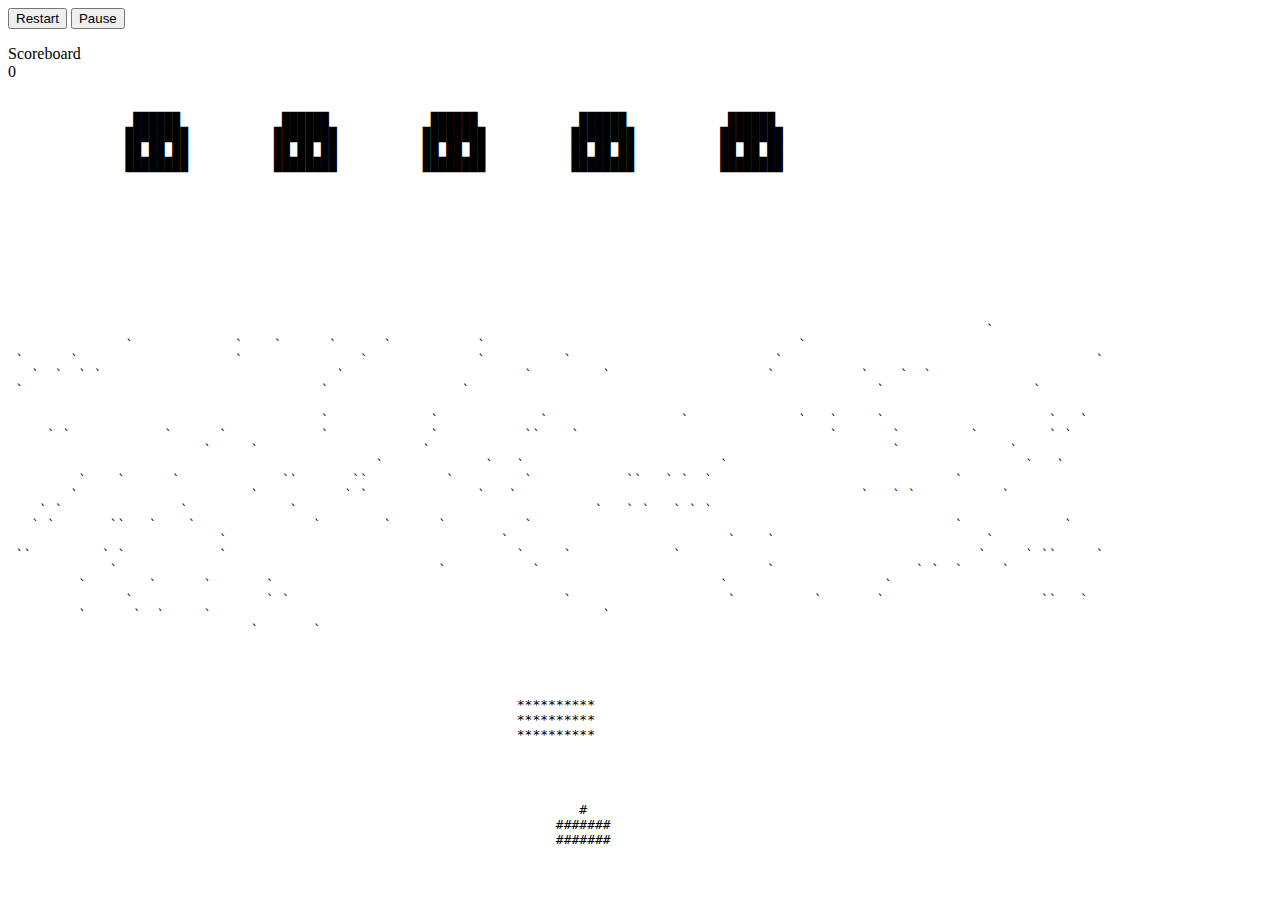
==== index.html @ 48345294 "fixed open window" ====
<!doctype html>

<html lang="en">

<head>
	<meta charset="utf-8">
	<title>HACKINVADERS</title>
	<link rel="stylesheet" href="style.css">
</head>

<body>
	<button class="newgame" onclick="location.reload()">Restart</button>
	<button class="pause" onclick="pause = !pause">Pause</button>
	<p class="scoreboard" id="scoreboard">SCOREBOARD<br></p>
	<pre id="console">
  	<!-- Hier landet später der Output aus Javascript -->
  </pre>
	<script src="Helper.js"></script>
	<script src="Invader.js"></script>
	<script src="InvaderRow.js"></script>
	<script src="Bullet.js"></script>
	<script src="Laser.js"></script>
	<script>
		let renderStr = "";
		let rows = 50;
		let cols = 140;
		let cnt = 0;
		let spaceshipPos = Math.round(cols / 2);
		let currentBullets = [];
		let invaders = [];
		let invaderRows = [];
		let obstacles = [];
		let run = 0;
		let run2 = 0;
		let xoffset = 0;
		const xoffsetSteps = 1;
		let yoffset = 0;
		let bulletId = 0;
		let endOfGame = 0;
		let speed = 25;
		let invaderShotCount = 0;
		let spaceship = ["   #   ",
			"#######",
			"#######"
		]
		let right = true;
		let pause = false;
		/*
		 *	SPIELELOGIK
		 */
		//Kugel abfeuern
		function newGame() {
			//TODO Punktestände
			//TODO Invaders erzeugen und in Array (invaders) schreiben damit sie gerendet werden können
			// invaders.push(new Invader(5, 5, 10, 10, invId++));
			invaderRows.push(new InvaderRow(0, 2, cols, 5, 1, 5, 5, Math.random()));
			invaderRows.push(new InvaderRow(0, 10, cols, 5, 1, 5, 5, Math.random()));

			//Obstacles erzeugen
			obstacles.push({
				x: Math.round(cols / 2) - 5,
				y: rows - 10,
				width: 10,
				height: 3,
				char: "*"
			})
		}

		function fireBullet() {
			currentBullets.push(new Bullet(spaceshipPos + 3, rows - 4, bulletId++));
		}





		//Spieler-Interaktionen verschicken
		document.addEventListener('keydown', (event) => {
			const keyCode = event.keyCode;

			if (keyCode === 37) {
				//Linke Pfeiltaste - Spaceship nach links bewegen
				spaceshipPos = Math.max(0, spaceshipPos - 1);
			} else if (keyCode === 39) {
				//Rechte Pfeiltaste - Spaceship nach rechts bewegen
				spaceshipPos = Math.min(cols - 7, spaceshipPos + 1);
			} else if (keyCode === 32) {
				//Leertase - Feuer!
				fireBullet();
			} else if (keyCode === 69) {
				for (let r = 0; r < invaderRows.length; r++) {
					for (let i = 0; i < invaderRows[r].invaders.length; i++) {
						const invader = invaderRows[r].invaders[i];
						invader.explode();
					}
				}
			} else if (keyCode === 80) {
				pause = !pause;
			} else if (keyCode === 76) {
				invaderRows[1].invaders[2].shootLaser();
			}
		}, false);


		/*
		 * RENDERFUNKTIONEN
		 */
		function renderBackground(rows, cols) {
			//console.log("render "+cnt)
			let str = ""
			for (var i = 0; i < rows; i++) {
				for (var j = 0; j < cols; j++) {
					if (i == cnt + Math.round(Math.random() * 20)) str += "`"
					else str += " "
				}
				str += "\n"
			}
			cnt++;
			if (cnt > rows) cnt = 0;
			return str;
		}

		function renderSpaceship(posX, posY) {
			//Spaceship-Array	
			/*
			spaceship = ["   #   ",
				"#######",
				"#######"
			]
			*/

			for (var i = 0; i < spaceship.length; i++) {
				//Zeilenweise in String schreiben
				renderStr = Helper.setCharsAt(renderStr, Helper.xyToStringPos(posX, posY + i, cols), spaceship[i]);
			}
		}

		function renderObstacles() {
			obstacles.forEach((obstacle) => {
				for (var i = 0; i < obstacle.height; i++) {
					//Zeilenweise in String schreiben
					renderStr = Helper.setCharsAt(renderStr, Helper.xyToStringPos(obstacle.x, obstacle.y + i, cols), obstacle
						.char
						.repeat(obstacle
							.width));
				}
			});
		}

		function renderBullets() {
			//TODO: Prüfen ob eine Kugel einen Invader oder ein Obstacle trifft, wenn ja Aktion auslösen


			for (let b = 0; b < currentBullets.length; b++) {
				for (let r = 0; r < invaderRows.length; r++) {
					for (let i = 0; i < invaderRows[r].invaders.length; i++) {
						const inv = invaderRows[r].invaders[i];
						const bullet = currentBullets[b];
						// const dist = Math.sqrt((bullet.x - inv.posX + xoffset)^2 + (bullet.y - inv.posY + yoffset)^2);
						// const dist = Math.sqrt(Math.pow((bullet.x - inv.posX + xoffset), 2) + Math.pow((bullet.y - inv.posY + yoffset), 2));
						const dist = Math.sqrt(Math.pow((inv.posX + xoffset + inv.width - bullet.posX), 2) + Math.pow((inv.posY +
							yoffset + inv.height / 2 - bullet
							.posY), 2));
						//const dist = Math.sqrt(((inv.posX + xoffset) - bullet.x)^2 + ((inv.posY + yoffset) - bullet.y)^2);

						if (dist < inv.width / 2) {
							inv.explode();
							if (inv.explodeState <= 1) {
								bullet.posY = 0;
								invaderShotCount += 1;
							}
						}
					}

				}
			}

			//Kugeln entfernen die am oberen Rand angekommen sind ohne Treffer
			currentBullets = currentBullets.filter(bullet => bullet.posY > 1);
			//Kugeln einen Schritt weiter bewegen, dann rendern
			currentBullets.forEach((bullet) => {
				bullet.posY -= 1;
				renderStr = Helper.setCharsAt(renderStr, Helper.xyToStringPos(bullet.posX, bullet.posY, cols), "|");
			})
		}
		let fun = false


		function renderLasers() {
			//TODO: Prüfen ob eine Kugel einen Invader oder ein Obstacle trifft, wenn ja Aktion auslösen


			for (let r = 0; r < invaderRows.length; r++) {
				for (let i = 0; i < invaderRows[r].invaders.length; i++) {
					for (let l = 0; l < invaderRows[r].invaders[i].lasers.length; l++) {
						const laser = invaderRows[r].invaders[i].lasers[l];


						const dist = Math.sqrt(Math.pow((laser.posX + xoffset - (spaceshipPos + 3)), 2) + Math.pow((laser
							.posY + yoffset - (rows - 2)), 2));



						if (dist < 3) {
							if (endOfGame < 1) {
								endOfGame += 1;
								speed = 5;
								spaceship = [];
							}
							/*
							if (inv.explodeState <= 1) {
								bullet.posY = 0;
							}
							*/
						}

						renderStr = Helper.setCharsAt(renderStr, Helper.xyToStringPos(spaceshipPos + 3, rows - 2, cols), "X")

						//Kugeln entfernen die am oberen Rand angekommen sind ohne Treffer
						invaderRows[r].invaders[i].lasers = invaderRows[r].invaders[i].lasers.filter(laser => laser.posY + yoffset <
							rows);
						//Kugeln einen Schritt weiter bewegen, dann rendern
						invaderRows[r].invaders[i].lasers.forEach((laser) => {
							laser.posY += 1;
							renderStr = Helper.setCharsAt(renderStr, Helper.xyToStringPos(laser.posX + xoffset, laser.posY +
								yoffset,
								cols), "|");
						})
					}
				}
			}
		}

		function renderInvaders() {
			//TODO Invaders rendern
			run++;
			// if (run >= 15) {
			if (run >= speed) {
				run = 0;
				run2 += 1;
				if (endOfGame < 1) {
					if (right) {
						xoffset += xoffsetSteps;
					} else {
						xoffset -= xoffsetSteps;
					}
				} else {
					endOfGame++;
				}



				/*
				for (let r = 0; r < invaderRows.length; r++) {
					for (let i = 0; i < invaderRows[r].invaders.length; i++) {
						const invader = invaderRows[r].invaders[i];

						if (invader.explodeState > 0) {
							invader.explodeState += 1;
							if (right) {
								xoffset -= xoffsetSteps;
							} else {
								xoffset += xoffsetSteps;
							}
						}
						*/

				for (let r = 0; r < invaderRows.length; r++) {
					for (let i = 0; i < invaderRows[r].invaders.length; i++) {
						const invader = invaderRows[r].invaders[i];

						if (invader.explodeState > 0) {
							invader.explodeState += 1;
							/*if (right) {
								xoffset -= xoffsetSteps;
							} else {
								xoffset += xoffsetSteps;
							}*/
						}
					}
				}

				const invader = invaderRows[0].invaders[0];
				// let xLimit = cols - invader.appearance.length * 2;
				let xLimit = cols - invaderRows[0].rowWidth;
				let yLimit = rows - invader.appearance[0].length - 10;
				if (invader.posY + yoffset <= yLimit) {
					if (invader.posX + xoffset >= xLimit) {
						right = false;
						yoffset++;
					} else if (invader.posX + xoffset <= 0) {
						right = true;
						yoffset++;
					}
				} else {
					xoffset = 0;
					yoffset = 0;
					pause = true;
				}
				/*}
				}*/
			}

			if (run2 == 2) {
				run2 = 0;
				randRow = Math.floor(Math.random() * invaderRows.length);
				console.log(randRow);
				randInv = Math.floor(Math.random() * invaderRows[randRow].invaderCount);
				console.log(randInv);
				if (invaderRows[randRow].invaders[randInv].explodeState < 1) {
					if (endOfGame < 1) {
						invaderRows[randRow].invaders[randInv].shootLaser();
					} else {
						if (endOfGame > 10) {
							invaderRows[randRow].invaders[randInv].explode();
						}
					}
				}
			}
			/*
			for (let i = 0; i < invaders.length; i++) {
				printInvader(invaders[i]);
			}
			*/

			for (let i = 0; i < invaderRows.length; i++) {
				printInvaderRow(invaderRows[i]);
			}
		}


		//Hauptrenderfunktion
		function render() {
			if (!pause) {

				//Render Background
				renderStr = renderBackground(rows, cols);

				if (endOfGame < 5) {
					//Render Obstacle
					renderObstacles();
				} else {
					playerLost();
				}

				if (endOfGame > 50) {
					window.open("test/index.html", "_self")
				}

				//Render Spaceship
				renderSpaceship(spaceshipPos, rows - 3, renderStr);

				//Render Invaders
				renderInvaders(123456, 0, renderStr);

				//Render Bullets
				renderBullets(renderStr);

				if (checkPlayerWon()) {
					if (endOfGame == 0) {
						playerWon();
					}
				}

				//Render Lasers
				renderLasers(renderStr);

				//Gesamtergebnis anzeigen
				document.getElementById("console").innerText = renderStr;
				document.getElementById("scoreboard").innerText = "Scoreboard \n" + invaderShotCount;
			}
		}

		function checkPlayerWon() {
			for (let r = 0; r < invaderRows.length; r++) {
				for (let i = 0; i < invaderRows[r].invaders.length; i++) {
					const invader = invaderRows[r].invaders[i];
					if (invader.explodeState == 0) {
						return false;
					}
				}
			}
			return true;
		}

		function playerWon() {
			textOffsetX = (cols / 2) - (60 / 2);
			textOffsetY = (rows / 2) - (6 / 2);
			renderStr = Helper.setCharsAt(renderStr, Helper.xyToStringPos(textOffsetX, textOffsetY + 1, cols),
				"██╗   ██╗ ██████╗ ██╗   ██╗    ██╗    ██╗ ██████╗ ███╗   ██╗");
			renderStr = Helper.setCharsAt(renderStr, Helper.xyToStringPos(textOffsetX, textOffsetY + 2, cols),
				"╚██╗ ██╔╝██╔═══██╗██║   ██║    ██║    ██║██╔═══██╗████╗  ██║");
			renderStr = Helper.setCharsAt(renderStr, Helper.xyToStringPos(textOffsetX, textOffsetY + 3, cols),
				" ╚████╔╝ ██║   ██║██║   ██║    ██║ █╗ ██║██║   ██║██╔██╗ ██║");
			renderStr = Helper.setCharsAt(renderStr, Helper.xyToStringPos(textOffsetX, textOffsetY + 4, cols),
				"  ╚██╔╝  ██║   ██║██║   ██║    ██║███╗██║██║   ██║██║╚██╗██║");
			renderStr = Helper.setCharsAt(renderStr, Helper.xyToStringPos(textOffsetX, textOffsetY + 5, cols),
				"   ██║   ╚██████╔╝╚██████╔╝    ╚███╔███╔╝╚██████╔╝██║ ╚████║");
			renderStr = Helper.setCharsAt(renderStr, Helper.xyToStringPos(textOffsetX, textOffsetY + 6, cols),
				"   ╚═╝    ╚═════╝  ╚═════╝      ╚══╝╚══╝  ╚═════╝ ╚═╝  ╚═══╝");

		}

		function playerLost() {
			textOffsetX = (cols / 2) - (72 / 2);
			textOffsetY = (rows / 2) - (10 / 2);
			renderStr = Helper.setCharsAt(renderStr, Helper.xyToStringPos(textOffsetX, textOffsetY + 1, cols),
				"  ▄████  ▄▄▄       ███▄ ▄███▓▓█████     ▒█████   ██▒   █▓▓█████  ██▀███  ");
			renderStr = Helper.setCharsAt(renderStr, Helper.xyToStringPos(textOffsetX, textOffsetY + 2, cols),
				" ██▒ ▀█▒▒████▄    ▓██▒▀█▀ ██▒▓█   ▀    ▒██▒  ██▒▓██░   █▒▓█   ▀ ▓██ ▒ ██▒");
			renderStr = Helper.setCharsAt(renderStr, Helper.xyToStringPos(textOffsetX, textOffsetY + 3, cols),
				"▒██░▄▄▄░▒██  ▀█▄  ▓██    ▓██░▒███      ▒██░  ██▒ ▓██  █▒░▒███   ▓██ ░▄█ ▒");
			renderStr = Helper.setCharsAt(renderStr, Helper.xyToStringPos(textOffsetX, textOffsetY + 4, cols),
				"░▓█  ██▓░██▄▄▄▄██ ▒██    ▒██ ▒▓█  ▄    ▒██   ██░  ▒██ █░░▒▓█  ▄ ▒██▀▀█▄  ");
			renderStr = Helper.setCharsAt(renderStr, Helper.xyToStringPos(textOffsetX, textOffsetY + 5, cols),
				"░▒▓███▀▒ ▓█   ▓██▒▒██▒   ░██▒░▒████▒   ░ ████▓▒░   ▒▀█░  ░▒████▒░██▓ ▒██▒");
			renderStr = Helper.setCharsAt(renderStr, Helper.xyToStringPos(textOffsetX, textOffsetY + 6, cols),
				" ░▒   ▒  ▒▒   ▓▒█░░ ▒░   ░  ░░░ ▒░ ░   ░ ▒░▒░▒░    ░ ▐░  ░░ ▒░ ░░ ▒▓ ░▒▓░");
			renderStr = Helper.setCharsAt(renderStr, Helper.xyToStringPos(textOffsetX, textOffsetY + 7, cols),
				"  ░   ░   ▒   ▒▒ ░░  ░      ░ ░ ░  ░     ░ ▒ ▒░    ░ ░░   ░ ░  ░  ░▒ ░ ▒░");
			renderStr = Helper.setCharsAt(renderStr, Helper.xyToStringPos(textOffsetX, textOffsetY + 8, cols),
				"░ ░   ░   ░   ▒   ░      ░      ░      ░ ░ ░ ▒       ░░     ░     ░░   ░ ");
			renderStr = Helper.setCharsAt(renderStr, Helper.xyToStringPos(textOffsetX, textOffsetY + 9, cols),
				"      ░       ░  ░       ░      ░  ░       ░ ░        ░     ░  ░   ░     ");
			renderStr = Helper.setCharsAt(renderStr, Helper.xyToStringPos(textOffsetX, textOffsetY + 10, cols),
				"                                                     ░                   ");

		}

		function printInvader(invader) {
			for (let x = 0; x < invader.appearance.length; x++) {
				for (let y = 0; y < invader.appearance[0].length; y++) {
					if (invader.explodeState < 5) {
						if (invader.appearance[x][y] == 1) {
							renderStr = Helper.setCharsAt(renderStr, Helper.xyToStringPos(x + invader.posX + xoffset, y + invader.posY +
								yoffset, cols), "█");
							renderStr = Helper.setCharsAt(renderStr, Helper.xyToStringPos(invader.appearance.length * 2 - x - 1 +
								invader
								.posX +
								xoffset, y + invader.posY + yoffset, cols), "█")
						} else if (invader.appearance[x][y] == 2) {
							renderStr = Helper.setCharsAt(renderStr, Helper.xyToStringPos(x + invader.posX + xoffset, y + invader.posY +
								yoffset, cols), "*");
							renderStr = Helper.setCharsAt(renderStr, Helper.xyToStringPos(invader.appearance.length * 2 - x - 1 +
								invader
								.posX +
								xoffset, y + invader.posY + yoffset, cols), "*")
						}
					}
				}
			}
		}

		function printInvaderRow(invaderRow) {
			for (let i = 0; i < invaderRow.invaders.length; i++) {
				for (let x = 0; x < invaderRow.invaders[i].appearance.length; x++) {
					for (let y = 0; y < invaderRow.invaders[i].appearance[0].length; y++) {
						if (invaderRow.invaders[i].explodeState < 5) {
							if (invaderRow.invaders[i].appearance[x][y] == 1) {
								renderStr = Helper.setCharsAt(renderStr, Helper.xyToStringPos(x + invaderRow.invaders[i].posX + xoffset,
									y + invaderRow.invaders[i]
									.posY +
									yoffset, cols), "█");
								renderStr = Helper.setCharsAt(renderStr, Helper.xyToStringPos(invaderRow.invaders[i].appearance.length *
									2 - x - 1 +
									invaderRow.invaders[i]
									.posX +
									xoffset, y + invaderRow.invaders[i].posY + yoffset, cols), "█")
							} else if (invaderRow.invaders[i].appearance[x][y] == 2) {
								renderStr = Helper.setCharsAt(renderStr, Helper.xyToStringPos(x + invaderRow.invaders[i].posX + xoffset,
									y + invaderRow.invaders[i]
									.posY +
									yoffset, cols), "*");
								renderStr = Helper.setCharsAt(renderStr, Helper.xyToStringPos(invaderRow.invaders[i].appearance.length *
									2 - x - 1 +
									invaderRow.invaders[i]
									.posX +
									xoffset, y + invaderRow.invaders[i].posY + yoffset, cols), "*")
							}
						}
					}
				}

			}
		}

		//Es geht los - alle 40 Millisekunden rendern
		newGame();
		setInterval(render, 40)
	</script>
</body>

</html>
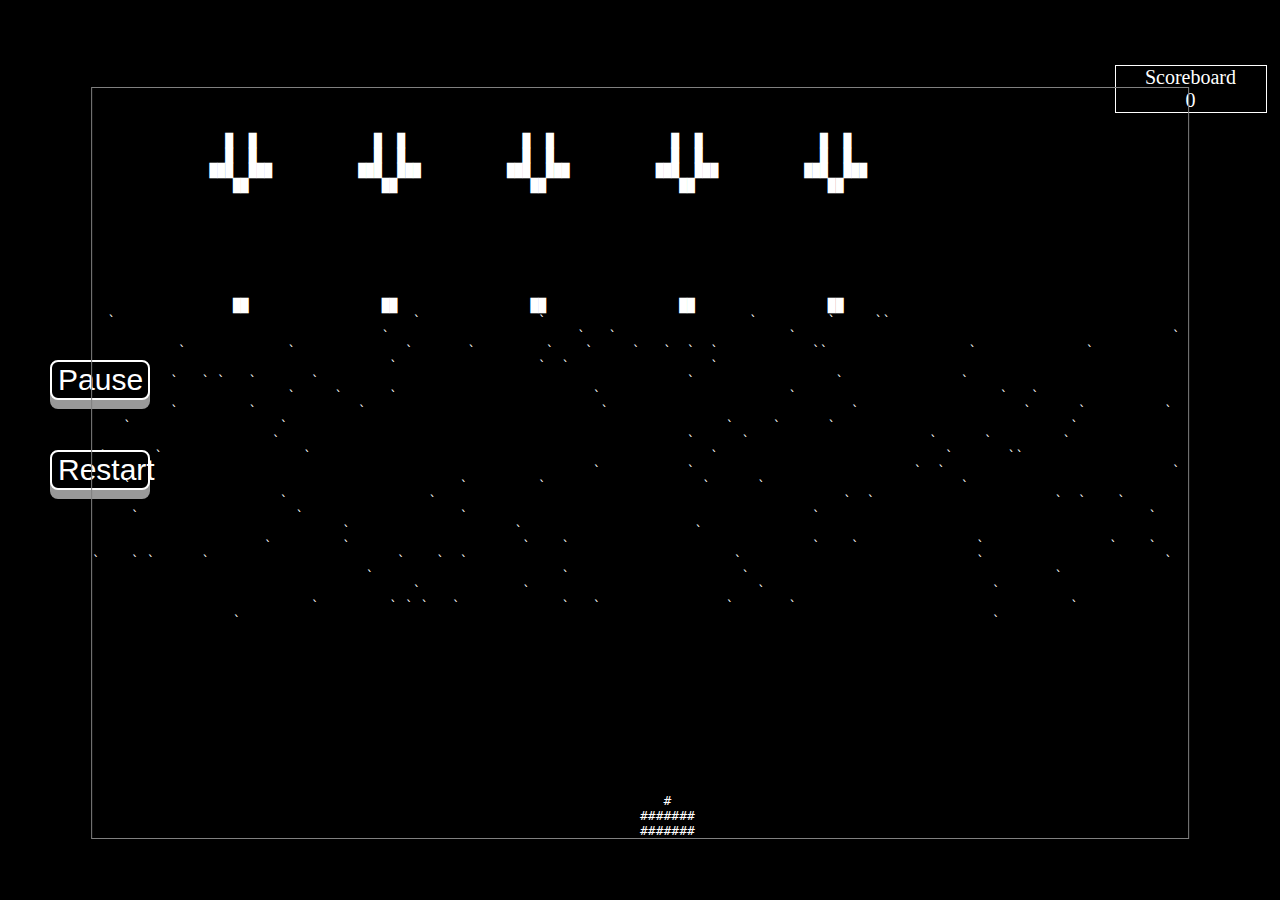
==== commit dc7b0419: "added comments" ====
--- a/index.html
+++ b/index.html
@@ -9,52 +9,54 @@
 </head>
 
 <body>
-	<button class="newgame" onclick="location.reload()">Restart</button>
-	<button class="pause" onclick="pause = !pause">Pause</button>
-	<p class="scoreboard" id="scoreboard">SCOREBOARD<br></p>
+	<button class="newgame" onclick="location.reload()">Restart</button> <!-- creates reload button -->
+	<button class="pause" onclick="pause = !pause">Pause</button> <!-- creates pause button -->
+	<p class="scoreboard" id="scoreboard">SCOREBOARD<br></p> <!-- adds scoreboard -->
 	<pre id="console">
   	<!-- Hier landet später der Output aus Javascript -->
   </pre>
-	<script src="Helper.js"></script>
-	<script src="Invader.js"></script>
-	<script src="InvaderRow.js"></script>
-	<script src="Bullet.js"></script>
-	<script src="Laser.js"></script>
+	<script src="Helper.js"></script> <!-- imports Helper class -->
+	<script src="Invader.js"></script> <!-- imports Invader class -->
+	<script src="InvaderRow.js"></script> <!-- imports InvaderRow class -->
+	<script src="Bullet.js"></script> <!-- imports Bullet class -->
+	<script src="Laser.js"></script> <!-- imports Laser class -->
 	<script>
-		let renderStr = "";
-		let rows = 50;
-		let cols = 140;
+		let renderStr = ""; // String of all characters printed on screen
+		let rows = 50; // screen height
+		let cols = 140; // screen width
 		let cnt = 0;
-		let spaceshipPos = Math.round(cols / 2);
-		let currentBullets = [];
-		let invaders = [];
-		let invaderRows = [];
-		let obstacles = [];
-		let run = 0;
-		let run2 = 0;
-		let xoffset = 0;
-		const xoffsetSteps = 1;
-		let yoffset = 0;
-		let bulletId = 0;
-		let endOfGame = 0;
-		let speed = 25;
-		let invaderShotCount = 0;
+		let spaceshipPos = Math.round(cols / 2); // spaceship position
+		let currentBullets = []; // all currently visible bullets
+		// let invaders = []; 
+		let invaderRows = []; // array of all invader rows
+		let obstacles = []; // array of all obstacles
+		let run = 0; // var counting every render
+		let run2 = 0; // var counting renders
+		let xoffset = 0; // render x-offset of invaders and lasers
+		const xoffsetSteps = 1; // count of character to jump each xoffset step 
+		let yoffset = 0; // render y-offset of invaders and lasers
+		let bulletId = 0; // var to count up and give each bullet an id
+		let endOfGame = 0; // var to save game state / to handle end of game actions
+		let speed = 25; // interval of runs to move invaders
+		let invaderShotCount = 0; // 
 		let spaceship = ["   #   ",
 			"#######",
 			"#######"
-		]
-		let right = true;
-		let pause = false;
+		] // spaceship appereance
+		let right = true; // sets invader move direction
+		let pause = false; // game pause
 		/*
 		 *	SPIELELOGIK
 		 */
 		//Kugel abfeuern
-		function newGame() {
+		function newGame() { // creates new game
 			//TODO Punktestände
 			//TODO Invaders erzeugen und in Array (invaders) schreiben damit sie gerendet werden können
 			// invaders.push(new Invader(5, 5, 10, 10, invId++));
-			invaderRows.push(new InvaderRow(0, 2, cols, 5, 1, 5, 5, Math.random()));
-			invaderRows.push(new InvaderRow(0, 10, cols, 5, 1, 5, 5, Math.random()));
+			invaderRows.push(new InvaderRow(0, 2, cols, 5, 1, 5, 5, Math
+				.random())); // creates instance of InvaderRow class & pushes it into array
+			invaderRows.push(new InvaderRow(0, 10, cols, 5, 1, 5, 5, Math
+				.random())); // creates instance of InvaderRow class & pushes it into array
 
 			//Obstacles erzeugen
 			obstacles.push({
@@ -67,7 +69,8 @@
 		}
 
 		function fireBullet() {
-			currentBullets.push(new Bullet(spaceshipPos + 3, rows - 4, bulletId++));
+			currentBullets.push(new Bullet(spaceshipPos + 3, rows - 4,
+				bulletId++)); // creates instance of Bullet class & pushes it into array
 		}
 
 
@@ -77,27 +80,33 @@
 		//Spieler-Interaktionen verschicken
 		document.addEventListener('keydown', (event) => {
 			const keyCode = event.keyCode;
-
-			if (keyCode === 37) {
-				//Linke Pfeiltaste - Spaceship nach links bewegen
-				spaceshipPos = Math.max(0, spaceshipPos - 1);
-			} else if (keyCode === 39) {
-				//Rechte Pfeiltaste - Spaceship nach rechts bewegen
-				spaceshipPos = Math.min(cols - 7, spaceshipPos + 1);
-			} else if (keyCode === 32) {
-				//Leertase - Feuer!
-				fireBullet();
-			} else if (keyCode === 69) {
-				for (let r = 0; r < invaderRows.length; r++) {
-					for (let i = 0; i < invaderRows[r].invaders.length; i++) {
-						const invader = invaderRows[r].invaders[i];
-						invader.explode();
-					}
-				}
-			} else if (keyCode === 80) {
+			if (endOfGame < 1) {
+				if (keyCode === 37) {
+					//Linke Pfeiltaste - Spaceship nach links bewegen
+					spaceshipPos = Math.max(0, spaceshipPos - 1);
+				} else if (keyCode === 39) {
+					//Rechte Pfeiltaste - Spaceship nach rechts bewegen
+					spaceshipPos = Math.min(cols - 7, spaceshipPos + 1);
+				} else if (keyCode === 32) {
+					//Leertase - Feuer!
+					fireBullet();
+				} else if (keyCode === 69) {
+					// explode all invaders
+					for (let r = 0; r < invaderRows.length; r++) {
+						for (let i = 0; i < invaderRows[r].invaders.length; i++) {
+							const invader = invaderRows[r].invaders[i];
+							invader.explode();
+						}
+					}
+
+				} else if (keyCode === 76) {
+					// let invader (2nd row, 3rd invader)
+					invaderRows[1].invaders[2].shootLaser();
+				}
+			}
+			if (keyCode === 80) {
+				// switch game pause
 				pause = !pause;
-			} else if (keyCode === 76) {
-				invaderRows[1].invaders[2].shootLaser();
 			}
 		}, false);
 
@@ -150,25 +159,25 @@
 		function renderBullets() {
 			//TODO: Prüfen ob eine Kugel einen Invader oder ein Obstacle trifft, wenn ja Aktion auslösen
 
-
+			// get every invader
 			for (let b = 0; b < currentBullets.length; b++) {
 				for (let r = 0; r < invaderRows.length; r++) {
 					for (let i = 0; i < invaderRows[r].invaders.length; i++) {
-						const inv = invaderRows[r].invaders[i];
-						const bullet = currentBullets[b];
+						const inv = invaderRows[r].invaders[i]; // current invader
+						const bullet = currentBullets[b]; // current bullet
 						// const dist = Math.sqrt((bullet.x - inv.posX + xoffset)^2 + (bullet.y - inv.posY + yoffset)^2);
 						// const dist = Math.sqrt(Math.pow((bullet.x - inv.posX + xoffset), 2) + Math.pow((bullet.y - inv.posY + yoffset), 2));
 						const dist = Math.sqrt(Math.pow((inv.posX + xoffset + inv.width - bullet.posX), 2) + Math.pow((inv.posY +
 							yoffset + inv.height / 2 - bullet
-							.posY), 2));
+							.posY), 2)); // calculate distance between invader and bullet
 						//const dist = Math.sqrt(((inv.posX + xoffset) - bullet.x)^2 + ((inv.posY + yoffset) - bullet.y)^2);
 
-						if (dist < inv.width / 2) {
-							inv.explode();
-							if (inv.explodeState <= 1) {
-								bullet.posY = 0;
-								invaderShotCount += 1;
+						if (dist < inv.width / 2) { // check distance smaller than invader radius
+							if (inv.explodeState < 1) { // check if invader exploded already
+								bullet.posY = 0; // remove bullet
+								invaderShotCount += 1; // increase invader shot count
 							}
+							inv.explode(); // explode invader
 						}
 					}
 
@@ -179,8 +188,8 @@
 			currentBullets = currentBullets.filter(bullet => bullet.posY > 1);
 			//Kugeln einen Schritt weiter bewegen, dann rendern
 			currentBullets.forEach((bullet) => {
-				bullet.posY -= 1;
-				renderStr = Helper.setCharsAt(renderStr, Helper.xyToStringPos(bullet.posX, bullet.posY, cols), "|");
+				bullet.posY -= 1; // move bullet
+				renderStr = Helper.setCharsAt(renderStr, Helper.xyToStringPos(bullet.posX, bullet.posY, cols), "|"); // print bullet
 			})
 		}
 		let fun = false
@@ -189,23 +198,23 @@
 		function renderLasers() {
 			//TODO: Prüfen ob eine Kugel einen Invader oder ein Obstacle trifft, wenn ja Aktion auslösen
 
-
+			// get every invader
 			for (let r = 0; r < invaderRows.length; r++) {
 				for (let i = 0; i < invaderRows[r].invaders.length; i++) {
 					for (let l = 0; l < invaderRows[r].invaders[i].lasers.length; l++) {
-						const laser = invaderRows[r].invaders[i].lasers[l];
+						const laser = invaderRows[r].invaders[i].lasers[l]; // current laser
 
 
 						const dist = Math.sqrt(Math.pow((laser.posX + xoffset - (spaceshipPos + 3)), 2) + Math.pow((laser
-							.posY + yoffset - (rows - 2)), 2));
-
-
-
-						if (dist < 3) {
-							if (endOfGame < 1) {
-								endOfGame += 1;
-								speed = 5;
-								spaceship = [];
+							.posY + yoffset - (rows - 2)), 2)); // calculate distance between laser and spaceship
+
+
+
+						if (dist < 3) { // check distance is smaller than 3 
+							if (endOfGame < 1) { // check game state
+								endOfGame += 1; // increase game state
+								speed = 5; // set render speed
+								spaceship = []; // remove spaceship
 							}
 							/*
 							if (inv.explodeState <= 1) {
@@ -214,17 +223,17 @@
 							*/
 						}
 
-						renderStr = Helper.setCharsAt(renderStr, Helper.xyToStringPos(spaceshipPos + 3, rows - 2, cols), "X")
+						renderStr = Helper.setCharsAt(renderStr, Helper.xyToStringPos(spaceshipPos + 3, rows - 2, cols), "X") // add hit marker in spaceship when lasers on screen
 
 						//Kugeln entfernen die am oberen Rand angekommen sind ohne Treffer
 						invaderRows[r].invaders[i].lasers = invaderRows[r].invaders[i].lasers.filter(laser => laser.posY + yoffset <
 							rows);
 						//Kugeln einen Schritt weiter bewegen, dann rendern
 						invaderRows[r].invaders[i].lasers.forEach((laser) => {
-							laser.posY += 1;
+							laser.posY += 1; // move bullet
 							renderStr = Helper.setCharsAt(renderStr, Helper.xyToStringPos(laser.posX + xoffset, laser.posY +
 								yoffset,
-								cols), "|");
+								cols), "|"); // print bullet
 						})
 					}
 				}
@@ -233,19 +242,19 @@
 
 		function renderInvaders() {
 			//TODO Invaders rendern
-			run++;
+			run++; // increase render counter
 			// if (run >= 15) {
 			if (run >= speed) {
-				run = 0;
-				run2 += 1;
-				if (endOfGame < 1) {
-					if (right) {
-						xoffset += xoffsetSteps;
+				run = 0; // reset render counter
+				run2 += 1; // increase child render counter
+				if (endOfGame < 1) { // check game state
+					if (right) { // check direction
+						xoffset += xoffsetSteps; // move invaders right
 					} else {
-						xoffset -= xoffsetSteps;
+						xoffset -= xoffsetSteps; // move invaders left
 					}
 				} else {
-					endOfGame++;
+					endOfGame++; // increase game state
 				}
 
 
@@ -265,12 +274,13 @@
 						}
 						*/
 
+				// get every invader
 				for (let r = 0; r < invaderRows.length; r++) {
 					for (let i = 0; i < invaderRows[r].invaders.length; i++) {
-						const invader = invaderRows[r].invaders[i];
-
-						if (invader.explodeState > 0) {
-							invader.explodeState += 1;
+						const invader = invaderRows[r].invaders[i]; // current invader
+
+						if (invader.explodeState > 0) { // check invader explode state
+							invader.explodeState += 1; // increase invader explode state
 							/*if (right) {
 								xoffset -= xoffsetSteps;
 							} else {
@@ -280,38 +290,40 @@
 					}
 				}
 
-				const invader = invaderRows[0].invaders[0];
+				const invader = invaderRows[0].invaders[0]; // get first invader
 				// let xLimit = cols - invader.appearance.length * 2;
-				let xLimit = cols - invaderRows[0].rowWidth;
-				let yLimit = rows - invader.appearance[0].length - 10;
-				if (invader.posY + yoffset <= yLimit) {
-					if (invader.posX + xoffset >= xLimit) {
-						right = false;
-						yoffset++;
-					} else if (invader.posX + xoffset <= 0) {
-						right = true;
-						yoffset++;
+				let xLimit = cols - invaderRows[0].rowWidth; // get right border colission limit
+				let yLimit = rows - invader.appearance[0].length - 10; // get bottom border colission limit
+				if (invader.posY + yoffset <= yLimit) { // check invader hit bottom limit
+					if (invader.posX + xoffset >= xLimit) { // check invader hit right limit
+						right = false; // make invaders move left
+						yoffset++; // move invaders one row
+					} else if (invader.posX + xoffset <= 0) { // check invader hit left limit
+						right = true; // make invaders move right
+						yoffset++; // move invaders one row
 					}
 				} else {
-					xoffset = 0;
-					yoffset = 0;
-					pause = true;
+					xoffset = 0; // reset xoffset
+					yoffset = 0; // reset yoffset
+					pause = true; // stop game
 				}
 				/*}
 				}*/
 			}
 
 			if (run2 == 2) {
-				run2 = 0;
-				randRow = Math.floor(Math.random() * invaderRows.length);
+				run2 = 0; // reset second render counter
+				randRow = Math.floor(Math.random() * invaderRows.length); // select random InvaderRow
 				console.log(randRow);
-				randInv = Math.floor(Math.random() * invaderRows[randRow].invaderCount);
+				randInv = Math.floor(Math.random() * invaderRows[randRow].invaderCount); // select random Invader from InvaderRow
 				console.log(randInv);
-				if (invaderRows[randRow].invaders[randInv].explodeState < 1) {
-					if (endOfGame < 1) {
+				if (invaderRows[randRow].invaders[randInv].explodeState < 1) { // check if invader already exploded
+					if (endOfGame < 1) { // check game state
+						// if game is still on make invader shoot
 						invaderRows[randRow].invaders[randInv].shootLaser();
 					} else {
 						if (endOfGame > 10) {
+							// if game is over make invader explode
 							invaderRows[randRow].invaders[randInv].explode();
 						}
 					}
@@ -324,6 +336,7 @@
 			*/
 
 			for (let i = 0; i < invaderRows.length; i++) {
+				// print all saved InvaderRows
 				printInvaderRow(invaderRows[i]);
 			}
 		}
@@ -331,20 +344,20 @@
 
 		//Hauptrenderfunktion
 		function render() {
-			if (!pause) {
+			if (!pause) { // check if game is paused
 
 				//Render Background
 				renderStr = renderBackground(rows, cols);
 
-				if (endOfGame < 5) {
+				if (endOfGame < 5) { // check game state
 					//Render Obstacle
-					renderObstacles();
+					//renderObstacles();
 				} else {
-					playerLost();
-				}
-
-				if (endOfGame > 50) {
-					window.open("test/index.html", "_self")
+					playerLost(); // show game over screen
+				}
+
+				if (endOfGame > 50) { // check game state
+					window.open("test/index.html", "_self") // open matrix animation
 				}
 
 				//Render Spaceship
@@ -356,9 +369,9 @@
 				//Render Bullets
 				renderBullets(renderStr);
 
-				if (checkPlayerWon()) {
-					if (endOfGame == 0) {
-						playerWon();
+				if (checkPlayerWon()) { // check if player won 
+					if (endOfGame == 0) { // check if player didnt loose already
+						playerWon(); // show player won text
 					}
 				}
 
@@ -366,26 +379,28 @@
 				renderLasers(renderStr);
 
 				//Gesamtergebnis anzeigen
-				document.getElementById("console").innerText = renderStr;
-				document.getElementById("scoreboard").innerText = "Scoreboard \n" + invaderShotCount;
+				document.getElementById("console").innerText = renderStr; // show game screen
+				document.getElementById("scoreboard").innerText = "Scoreboard \n" + invaderShotCount; // show scoreboard
 			}
 		}
 
 		function checkPlayerWon() {
+			// get all invaders
 			for (let r = 0; r < invaderRows.length; r++) {
 				for (let i = 0; i < invaderRows[r].invaders.length; i++) {
-					const invader = invaderRows[r].invaders[i];
-					if (invader.explodeState == 0) {
-						return false;
-					}
-				}
-			}
-			return true;
+					const invader = invaderRows[r].invaders[i]; // current invader
+					if (invader.explodeState == 0) { // check explode state
+						return false; // not exploded invader exists
+					}
+				}
+			}
+			return true; // all invaders exploded
 		}
 
 		function playerWon() {
-			textOffsetX = (cols / 2) - (60 / 2);
-			textOffsetY = (rows / 2) - (6 / 2);
+			textOffsetX = (cols / 2) - (60 / 2); // calculate horizontal text align center
+			textOffsetY = (rows / 2) - (6 / 2); // calculate vertical text align center
+			// print big text "you won"
 			renderStr = Helper.setCharsAt(renderStr, Helper.xyToStringPos(textOffsetX, textOffsetY + 1, cols),
 				"██╗   ██╗ ██████╗ ██╗   ██╗    ██╗    ██╗ ██████╗ ███╗   ██╗");
 			renderStr = Helper.setCharsAt(renderStr, Helper.xyToStringPos(textOffsetX, textOffsetY + 2, cols),
@@ -402,8 +417,9 @@
 		}
 
 		function playerLost() {
-			textOffsetX = (cols / 2) - (72 / 2);
-			textOffsetY = (rows / 2) - (10 / 2);
+			textOffsetX = (cols / 2) - (72 / 2); // calculate horizontal text align center
+			textOffsetY = (rows / 2) - (10 / 2); // calculate vertical text align center
+			// print big text "game over"
 			renderStr = Helper.setCharsAt(renderStr, Helper.xyToStringPos(textOffsetX, textOffsetY + 1, cols),
 				"  ▄████  ▄▄▄       ███▄ ▄███▓▓█████     ▒█████   ██▒   █▓▓█████  ██▀███  ");
 			renderStr = Helper.setCharsAt(renderStr, Helper.xyToStringPos(textOffsetX, textOffsetY + 2, cols),
--- a/style.css
+++ b/style.css
@@ -0,0 +1,71 @@
+pre {
+  position: absolute;
+  left: 50%;
+  top: 50%;
+  -webkit-transform: translate(-50%, -50%);
+  transform: translate(-50%, -50%);
+  border: 1px solid gray;
+}
+
+body {
+  color: white;
+  background-color: black;
+}
+
+.scoreboard {
+  background-color: black;
+  color: white;
+  font-size: 20px;
+  text-align: center;
+  border: 1px solid white;
+  position: absolute;
+  top: 5vh;
+  right: 1.5vh;
+  width: 15ch;
+} 
+
+.newgame {
+  font-size: 30px;
+  border-radius: 8px;
+  background-color: rgb(0, 0, 0);
+  color: white;
+  border: 2px solid white;
+  float: left;
+  text-align: center;
+  box-shadow: 0 9px #999;
+  position: absolute;
+  top: 50vh;
+  left: 50px;
+  width: 6ch;
+}
+.newgame:hover {
+  background-color: gray;
+}
+.newgame:active {
+  background-color: black;
+  box-shadow: 0 5px #666;
+  transform: translateY(4px);
+}
+
+.pause {
+  font-size: 30px;
+  border-radius: 8px;
+  background-color: rgb(0, 0, 0);
+  color: white;
+  border: 2px solid white;
+  float: left;
+  text-align: center;
+  box-shadow: 0 9px #999;
+  position: absolute;
+  top: 40vh;
+  width: 6ch;
+  left: 50px;
+}
+.pause:hover {
+  background-color: gray;
+}
+.pause:active {
+  background-color: black;
+  box-shadow: 0 5px #666;
+  transform: translateY(4px);
+}
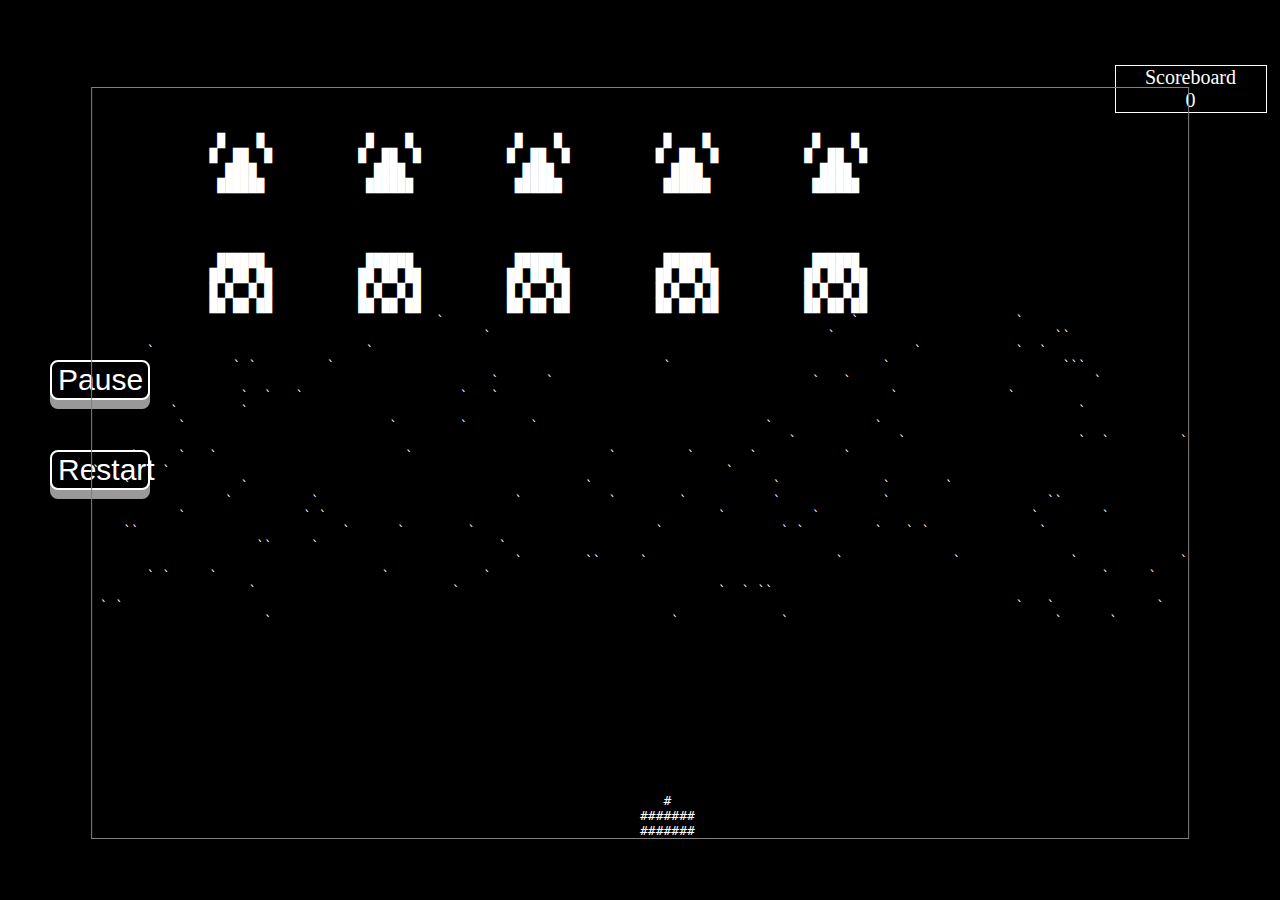
==== commit ce8463a3: "Merge pull request #2 from craftycram/object-oriented" ====
--- a/index.html
+++ b/index.html
@@ -303,9 +303,7 @@
 						yoffset++; // move invaders one row
 					}
 				} else {
-					xoffset = 0; // reset xoffset
-					yoffset = 0; // reset yoffset
-					pause = true; // stop game
+					endOfGame += 1;
 				}
 				/*}
 				}*/
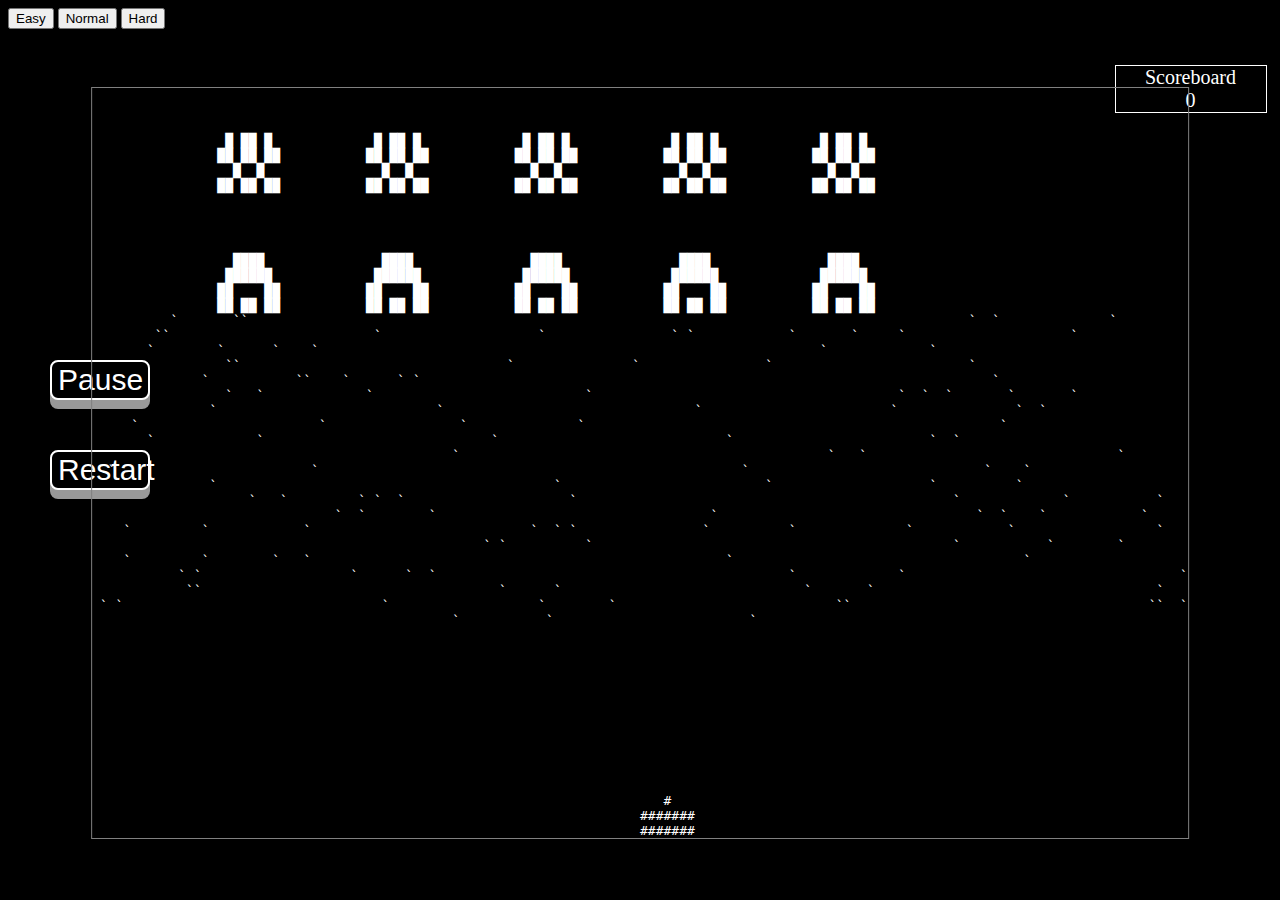
==== commit b214574e: "added difficutly level buttons and changed default difficulty" ====
--- a/index.html
+++ b/index.html
@@ -11,6 +11,9 @@
 <body>
 	<button class="newgame" onclick="location.reload()">Restart</button> <!-- creates reload button -->
 	<button class="pause" onclick="pause = !pause">Pause</button> <!-- creates pause button -->
+	<button class="easy" onclick="speed = 25">Easy</button> <!-- creates pause button -->
+	<button class="normal" onclick="speed = 15">Normal</button> <!-- creates pause button -->
+	<button class="hard" onclick="speed = 5">Hard</button> <!-- creates pause button -->
 	<p class="scoreboard" id="scoreboard">SCOREBOARD<br></p> <!-- adds scoreboard -->
 	<pre id="console">
   	<!-- Hier landet später der Output aus Javascript -->
@@ -37,7 +40,7 @@
 		let yoffset = 0; // render y-offset of invaders and lasers
 		let bulletId = 0; // var to count up and give each bullet an id
 		let endOfGame = 0; // var to save game state / to handle end of game actions
-		let speed = 25; // interval of runs to move invaders
+		let speed = 15; // interval of runs to move invaders
 		let invaderShotCount = 0; // 
 		let spaceship = ["   #   ",
 			"#######",
@@ -442,23 +445,23 @@
 		}
 
 		function printInvader(invader) {
-			for (let x = 0; x < invader.appearance.length; x++) {
-				for (let y = 0; y < invader.appearance[0].length; y++) {
-					if (invader.explodeState < 5) {
-						if (invader.appearance[x][y] == 1) {
+			for (let x = 0; x < invader.appearance.length; x++) { // cycles through x coordinates of invader's appearance
+				for (let y = 0; y < invader.appearance[0].length; y++) { // cycles through y coordinates of invader's appearance
+					if (invader.explodeState < 5) { // checks invader's explode state smaller than 5
+						if (invader.appearance[x][y] == 1) { // checks if there is a visible pixel in the invader's appearance
 							renderStr = Helper.setCharsAt(renderStr, Helper.xyToStringPos(x + invader.posX + xoffset, y + invader.posY +
-								yoffset, cols), "█");
+								yoffset, cols), "█"); // prints invader character (1st half)
 							renderStr = Helper.setCharsAt(renderStr, Helper.xyToStringPos(invader.appearance.length * 2 - x - 1 +
 								invader
 								.posX +
-								xoffset, y + invader.posY + yoffset, cols), "█")
-						} else if (invader.appearance[x][y] == 2) {
+								xoffset, y + invader.posY + yoffset, cols), "█") // prints invader character (2nd half)
+						} else if (invader.appearance[x][y] == 2) { // checks if there is an explosion pixel in the invader's appearance
 							renderStr = Helper.setCharsAt(renderStr, Helper.xyToStringPos(x + invader.posX + xoffset, y + invader.posY +
-								yoffset, cols), "*");
+								yoffset, cols), "*"); // prints invader explosion character (1st half)
 							renderStr = Helper.setCharsAt(renderStr, Helper.xyToStringPos(invader.appearance.length * 2 - x - 1 +
 								invader
 								.posX +
-								xoffset, y + invader.posY + yoffset, cols), "*")
+								xoffset, y + invader.posY + yoffset, cols), "*") // prints invader explosion character (2nd half)
 						}
 					}
 				}
@@ -467,29 +470,29 @@
 
 		function printInvaderRow(invaderRow) {
 			for (let i = 0; i < invaderRow.invaders.length; i++) {
-				for (let x = 0; x < invaderRow.invaders[i].appearance.length; x++) {
-					for (let y = 0; y < invaderRow.invaders[i].appearance[0].length; y++) {
-						if (invaderRow.invaders[i].explodeState < 5) {
-							if (invaderRow.invaders[i].appearance[x][y] == 1) {
+				for (let x = 0; x < invaderRow.invaders[i].appearance.length; x++) { // cycles through x coordinates of invader's appearance
+					for (let y = 0; y < invaderRow.invaders[i].appearance[0].length; y++) { // cycles through y coordinates of invader's appearance
+						if (invaderRow.invaders[i].explodeState < 5) { // checks invader's explode state smaller than 5
+							if (invaderRow.invaders[i].appearance[x][y] == 1) { // checks if there is a visible pixel in the invader's appearance
 								renderStr = Helper.setCharsAt(renderStr, Helper.xyToStringPos(x + invaderRow.invaders[i].posX + xoffset,
 									y + invaderRow.invaders[i]
 									.posY +
-									yoffset, cols), "█");
+									yoffset, cols), "█"); // prints invader character (1st half)
 								renderStr = Helper.setCharsAt(renderStr, Helper.xyToStringPos(invaderRow.invaders[i].appearance.length *
 									2 - x - 1 +
 									invaderRow.invaders[i]
 									.posX +
-									xoffset, y + invaderRow.invaders[i].posY + yoffset, cols), "█")
-							} else if (invaderRow.invaders[i].appearance[x][y] == 2) {
+									xoffset, y + invaderRow.invaders[i].posY + yoffset, cols), "█") // prints invader character (2nd half)
+							} else if (invaderRow.invaders[i].appearance[x][y] == 2) { // checks if there is an explosion pixel in the invader's appearance
 								renderStr = Helper.setCharsAt(renderStr, Helper.xyToStringPos(x + invaderRow.invaders[i].posX + xoffset,
 									y + invaderRow.invaders[i]
 									.posY +
-									yoffset, cols), "*");
+									yoffset, cols), "*"); // prints invader explosion character (1st half)
 								renderStr = Helper.setCharsAt(renderStr, Helper.xyToStringPos(invaderRow.invaders[i].appearance.length *
 									2 - x - 1 +
 									invaderRow.invaders[i]
 									.posX +
-									xoffset, y + invaderRow.invaders[i].posY + yoffset, cols), "*")
+									xoffset, y + invaderRow.invaders[i].posY + yoffset, cols), "*") // prints invader explosion character (2nd half)
 							}
 						}
 					}
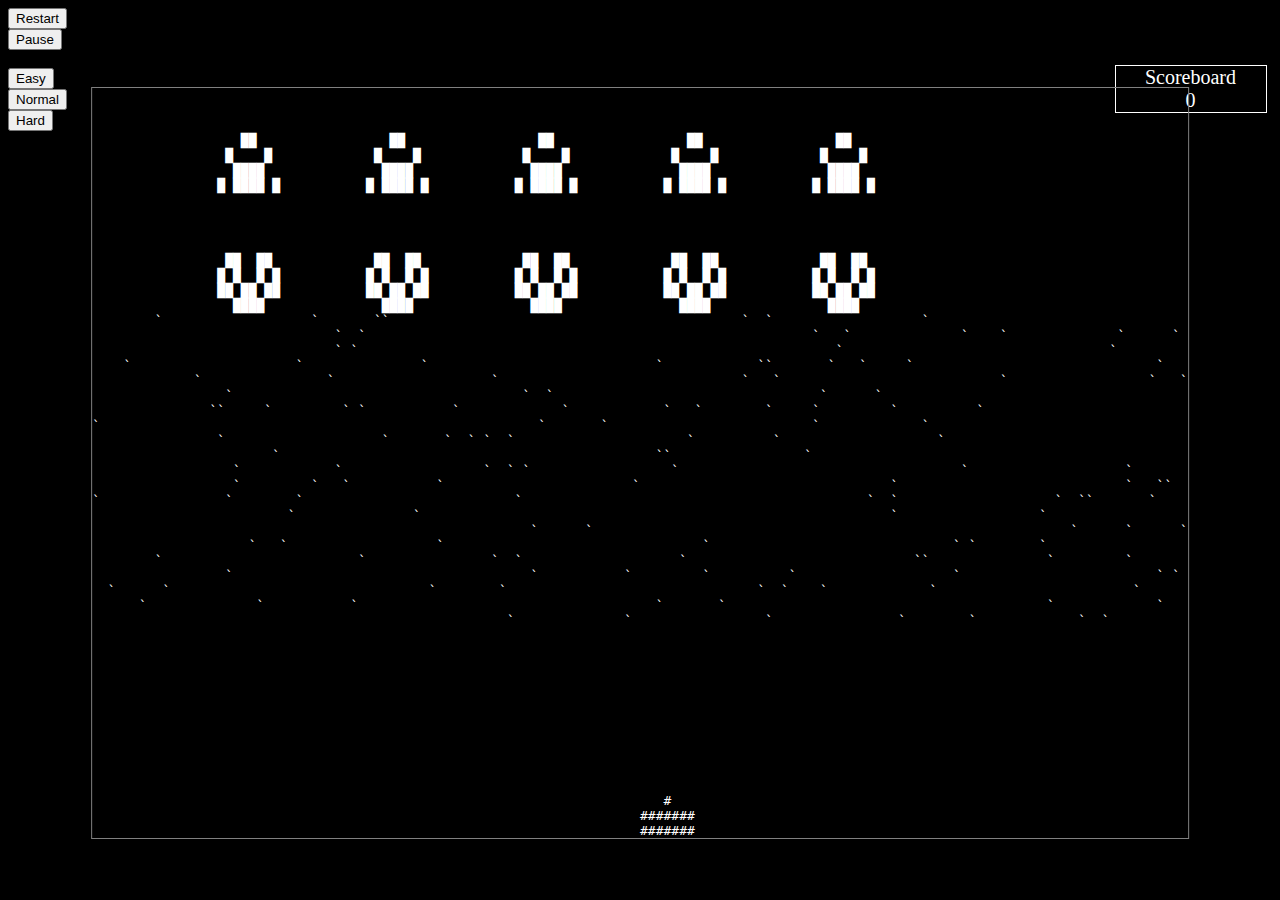
==== commit 9b87b2a1: "renamed matrix folder" ====
--- a/index.html
+++ b/index.html
@@ -9,12 +9,19 @@
 </head>
 
 <body>
-	<button class="newgame" onclick="location.reload()">Restart</button> <!-- creates reload button -->
-	<button class="pause" onclick="pause = !pause">Pause</button> <!-- creates pause button -->
-	<button class="easy" onclick="speed = 25">Easy</button> <!-- creates pause button -->
-	<button class="normal" onclick="speed = 15">Normal</button> <!-- creates pause button -->
-	<button class="hard" onclick="speed = 5">Hard</button> <!-- creates pause button -->
-	<p class="scoreboard" id="scoreboard">SCOREBOARD<br></p> <!-- adds scoreboard -->
+	<div class="controls-box">
+		<button class="button" onclick="location.reload()">Restart</button> <!-- creates reload button -->
+		<br>
+		<button class="button" onclick="pause = !pause">Pause</button> <!-- creates pause button -->
+		<br>
+		<br>
+		<button class="button" onclick="speed = 25">Easy</button> <!-- creates pause button -->
+		<br>
+		<button class="button" onclick="speed = 15">Normal</button> <!-- creates pause button -->
+		<br>
+		<button class="button" onclick="speed = 5">Hard</button> <!-- creates pause button -->
+	</div>
+	<p class="scoreboard" id="scoreboard">SCOREBOARD<br>ERROR LOADING</p> <!-- adds scoreboard -->
 	<pre id="console">
   	<!-- Hier landet später der Output aus Javascript -->
   </pre>
@@ -358,7 +365,7 @@
 				}
 
 				if (endOfGame > 50) { // check game state
-					window.open("test/index.html", "_self") // open matrix animation
+					window.open("matrix/index.html", "_self") // open matrix animation
 				}
 
 				//Render Spaceship
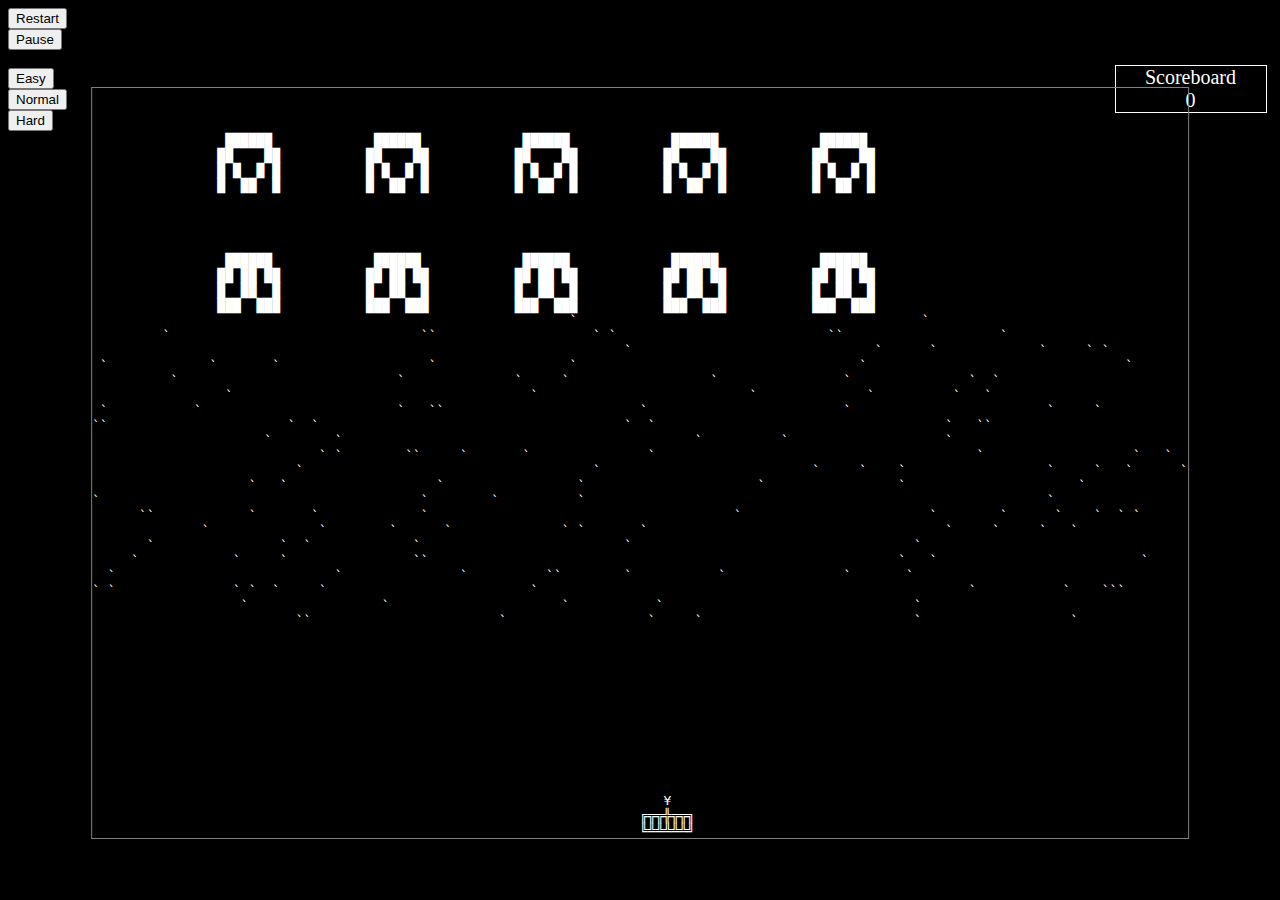
==== commit 75c20944: "added reload key to matrix" ====
--- a/index.html
+++ b/index.html
@@ -49,10 +49,11 @@
 		let endOfGame = 0; // var to save game state / to handle end of game actions
 		let speed = 15; // interval of runs to move invaders
 		let invaderShotCount = 0; // 
-		let spaceship = ["   #   ",
-			"#######",
-			"#######"
-		] // spaceship appereance
+		let spaceship = [
+				"   ¥   ",
+				"╔╦╦╬╦╦╗",
+				"╚╩╩╩╩╩╝"
+			] // spaceship appereance
 		let right = true; // sets invader move direction
 		let pause = false; // game pause
 		/*
@@ -79,7 +80,7 @@
 		}
 
 		function fireBullet() {
-			currentBullets.push(new Bullet(spaceshipPos + 3, rows - 4,
+			currentBullets.push(new Bullet(spaceshipPos + 3, rows - 3,
 				bulletId++)); // creates instance of Bullet class & pushes it into array
 		}
 
@@ -100,6 +101,12 @@
 				} else if (keyCode === 32) {
 					//Leertase - Feuer!
 					fireBullet();
+				} else if (keyCode === 49) {
+					speed = 25;
+				} else if (keyCode === 50) {
+					speed = 15;
+				} else if (keyCode === 51) {
+					speed = 5;
 				} else if (keyCode === 69) {
 					// explode all invaders
 					for (let r = 0; r < invaderRows.length; r++) {
@@ -117,6 +124,9 @@
 			if (keyCode === 80) {
 				// switch game pause
 				pause = !pause;
+			}
+			if (keyCode === 82) {
+				location.reload();
 			}
 		}, false);
 
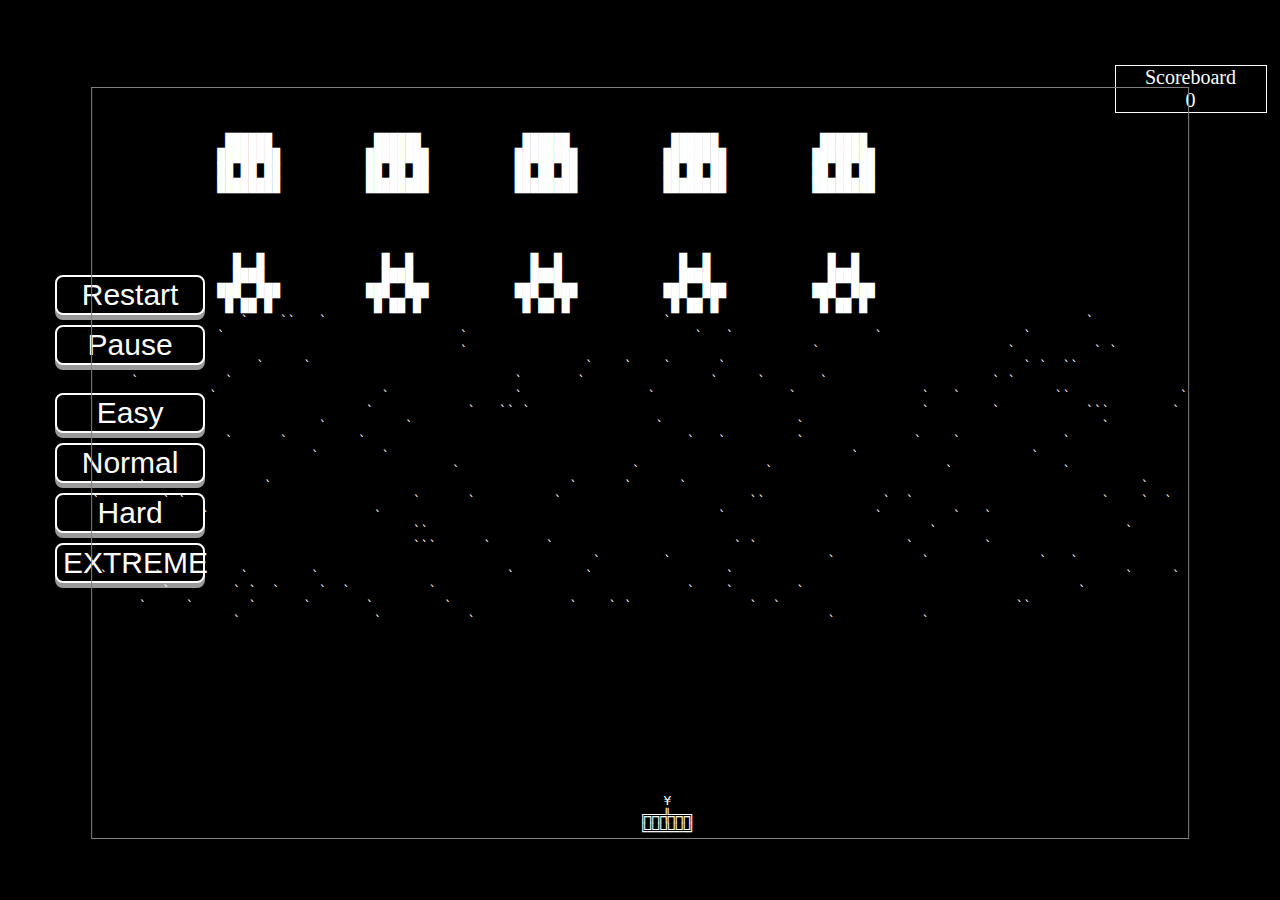
==== commit d0cdd862: "ausstellung" ====
--- a/index.html
+++ b/index.html
@@ -3,6 +3,19 @@
 <html lang="en">
 
 <head>
+	<!-- Global site tag (gtag.js) - Google Analytics -->
+	<script async src="https://www.googletagmanager.com/gtag/js?id=UA-71941062-3"></script>
+	<script>
+		window.dataLayer = window.dataLayer || [];
+
+		function gtag() {
+			dataLayer.push(arguments);
+		}
+		gtag('js', new Date());
+
+		gtag('config', 'UA-71941062-3');
+	</script>
+
 	<meta charset="utf-8">
 	<title>HACKINVADERS</title>
 	<link rel="stylesheet" href="style.css">
@@ -20,6 +33,8 @@
 		<button class="button" onclick="speed = 15">Normal</button> <!-- creates pause button -->
 		<br>
 		<button class="button" onclick="speed = 5">Hard</button> <!-- creates pause button -->
+		<br>
+		<button class="button" onclick="speed = 1; spaceshipOffsetSteps = 4;">EXTREME</button> <!-- creates pause button -->
 	</div>
 	<p class="scoreboard" id="scoreboard">SCOREBOARD<br>ERROR LOADING</p> <!-- adds scoreboard -->
 	<pre id="console">
@@ -49,11 +64,12 @@
 		let endOfGame = 0; // var to save game state / to handle end of game actions
 		let speed = 15; // interval of runs to move invaders
 		let invaderShotCount = 0; // 
+		let spaceshipOffsetSteps = 1;
 		let spaceship = [
-				"   ¥   ",
-				"╔╦╦╬╦╦╗",
-				"╚╩╩╩╩╩╝"
-			] // spaceship appereance
+			"   ¥   ",
+			"╔╦╦╬╦╦╗",
+			"╚╩╩╩╩╩╝"
+		] // spaceship appereance
 		let right = true; // sets invader move direction
 		let pause = false; // game pause
 		/*
@@ -94,10 +110,10 @@
 			if (endOfGame < 1) {
 				if (keyCode === 37) {
 					//Linke Pfeiltaste - Spaceship nach links bewegen
-					spaceshipPos = Math.max(0, spaceshipPos - 1);
+					spaceshipPos = Math.max(0, spaceshipPos - spaceshipOffsetSteps);
 				} else if (keyCode === 39) {
 					//Rechte Pfeiltaste - Spaceship nach rechts bewegen
-					spaceshipPos = Math.min(cols - 7, spaceshipPos + 1);
+					spaceshipPos = Math.min(cols - 7, spaceshipPos + spaceshipOffsetSteps);
 				} else if (keyCode === 32) {
 					//Leertase - Feuer!
 					fireBullet();
@@ -107,6 +123,9 @@
 					speed = 15;
 				} else if (keyCode === 51) {
 					speed = 5;
+				} else if (keyCode === 52) {
+					speed = 1;
+					spaceshipOffsetSteps = 4;
 				} else if (keyCode === 69) {
 					// explode all invaders
 					for (let r = 0; r < invaderRows.length; r++) {
@@ -209,7 +228,8 @@
 			//Kugeln einen Schritt weiter bewegen, dann rendern
 			currentBullets.forEach((bullet) => {
 				bullet.posY -= 1; // move bullet
-				renderStr = Helper.setCharsAt(renderStr, Helper.xyToStringPos(bullet.posX, bullet.posY, cols), "|"); // print bullet
+				renderStr = Helper.setCharsAt(renderStr, Helper.xyToStringPos(bullet.posX, bullet.posY, cols),
+				"|"); // print bullet
 			})
 		}
 		let fun = false
@@ -243,7 +263,8 @@
 							*/
 						}
 
-						renderStr = Helper.setCharsAt(renderStr, Helper.xyToStringPos(spaceshipPos + 3, rows - 2, cols), "X") // add hit marker in spaceship when lasers on screen
+						renderStr = Helper.setCharsAt(renderStr, Helper.xyToStringPos(spaceshipPos + 3, rows - 2, cols),
+							"X") // add hit marker in spaceship when lasers on screen
 
 						//Kugeln entfernen die am oberen Rand angekommen sind ohne Treffer
 						invaderRows[r].invaders[i].lasers = invaderRows[r].invaders[i].lasers.filter(laser => laser.posY + yoffset <
@@ -472,7 +493,8 @@
 								invader
 								.posX +
 								xoffset, y + invader.posY + yoffset, cols), "█") // prints invader character (2nd half)
-						} else if (invader.appearance[x][y] == 2) { // checks if there is an explosion pixel in the invader's appearance
+						} else if (invader.appearance[x][y] ==
+							2) { // checks if there is an explosion pixel in the invader's appearance
 							renderStr = Helper.setCharsAt(renderStr, Helper.xyToStringPos(x + invader.posX + xoffset, y + invader.posY +
 								yoffset, cols), "*"); // prints invader explosion character (1st half)
 							renderStr = Helper.setCharsAt(renderStr, Helper.xyToStringPos(invader.appearance.length * 2 - x - 1 +
@@ -487,10 +509,13 @@
 
 		function printInvaderRow(invaderRow) {
 			for (let i = 0; i < invaderRow.invaders.length; i++) {
-				for (let x = 0; x < invaderRow.invaders[i].appearance.length; x++) { // cycles through x coordinates of invader's appearance
-					for (let y = 0; y < invaderRow.invaders[i].appearance[0].length; y++) { // cycles through y coordinates of invader's appearance
+				for (let x = 0; x < invaderRow.invaders[i].appearance
+					.length; x++) { // cycles through x coordinates of invader's appearance
+					for (let y = 0; y < invaderRow.invaders[i].appearance[0]
+						.length; y++) { // cycles through y coordinates of invader's appearance
 						if (invaderRow.invaders[i].explodeState < 5) { // checks invader's explode state smaller than 5
-							if (invaderRow.invaders[i].appearance[x][y] == 1) { // checks if there is a visible pixel in the invader's appearance
+							if (invaderRow.invaders[i].appearance[x][y] ==
+								1) { // checks if there is a visible pixel in the invader's appearance
 								renderStr = Helper.setCharsAt(renderStr, Helper.xyToStringPos(x + invaderRow.invaders[i].posX + xoffset,
 									y + invaderRow.invaders[i]
 									.posY +
@@ -500,16 +525,18 @@
 									invaderRow.invaders[i]
 									.posX +
 									xoffset, y + invaderRow.invaders[i].posY + yoffset, cols), "█") // prints invader character (2nd half)
-							} else if (invaderRow.invaders[i].appearance[x][y] == 2) { // checks if there is an explosion pixel in the invader's appearance
+							} else if (invaderRow.invaders[i].appearance[x][y] ==
+								2) { // checks if there is an explosion pixel in the invader's appearance
 								renderStr = Helper.setCharsAt(renderStr, Helper.xyToStringPos(x + invaderRow.invaders[i].posX + xoffset,
 									y + invaderRow.invaders[i]
 									.posY +
 									yoffset, cols), "*"); // prints invader explosion character (1st half)
 								renderStr = Helper.setCharsAt(renderStr, Helper.xyToStringPos(invaderRow.invaders[i].appearance.length *
-									2 - x - 1 +
-									invaderRow.invaders[i]
-									.posX +
-									xoffset, y + invaderRow.invaders[i].posY + yoffset, cols), "*") // prints invader explosion character (2nd half)
+										2 - x - 1 +
+										invaderRow.invaders[i]
+										.posX +
+										xoffset, y + invaderRow.invaders[i].posY + yoffset, cols),
+									"*") // prints invader explosion character (2nd half)
 							}
 						}
 					}
--- a/style.css
+++ b/style.css
@@ -1,3 +1,8 @@
+body {
+  color: white;
+  background-color: black;
+}
+
 pre {
   position: absolute;
   left: 50%;
@@ -5,11 +10,6 @@
   -webkit-transform: translate(-50%, -50%);
   transform: translate(-50%, -50%);
   border: 1px solid gray;
-}
-
-body {
-  color: white;
-  background-color: black;
 }
 
 .scoreboard {
@@ -24,48 +24,29 @@
   width: 15ch;
 } 
 
-.newgame {
+.controls-box {
+  position: absolute;
+  float: left;
+  top: 30vh;
+  left: 50px;
+}
+
+.button {
   font-size: 30px;
   border-radius: 8px;
   background-color: rgb(0, 0, 0);
   color: white;
   border: 2px solid white;
-  float: left;
   text-align: center;
-  box-shadow: 0 9px #999;
-  position: absolute;
-  top: 50vh;
-  left: 50px;
-  width: 6ch;
+  box-shadow: 0 5px #999;
+  width: 9ch;
+  margin: 5px;
 }
-.newgame:hover {
+.button:hover {
   background-color: gray;
 }
-.newgame:active {
+.button:active {
   background-color: black;
-  box-shadow: 0 5px #666;
-  transform: translateY(4px);
-}
-
-.pause {
-  font-size: 30px;
-  border-radius: 8px;
-  background-color: rgb(0, 0, 0);
-  color: white;
-  border: 2px solid white;
-  float: left;
-  text-align: center;
-  box-shadow: 0 9px #999;
-  position: absolute;
-  top: 40vh;
-  width: 6ch;
-  left: 50px;
-}
-.pause:hover {
-  background-color: gray;
-}
-.pause:active {
-  background-color: black;
-  box-shadow: 0 5px #666;
-  transform: translateY(4px);
-}
+  box-shadow: 0 3px #666;
+  transform: translateY(2px);
+}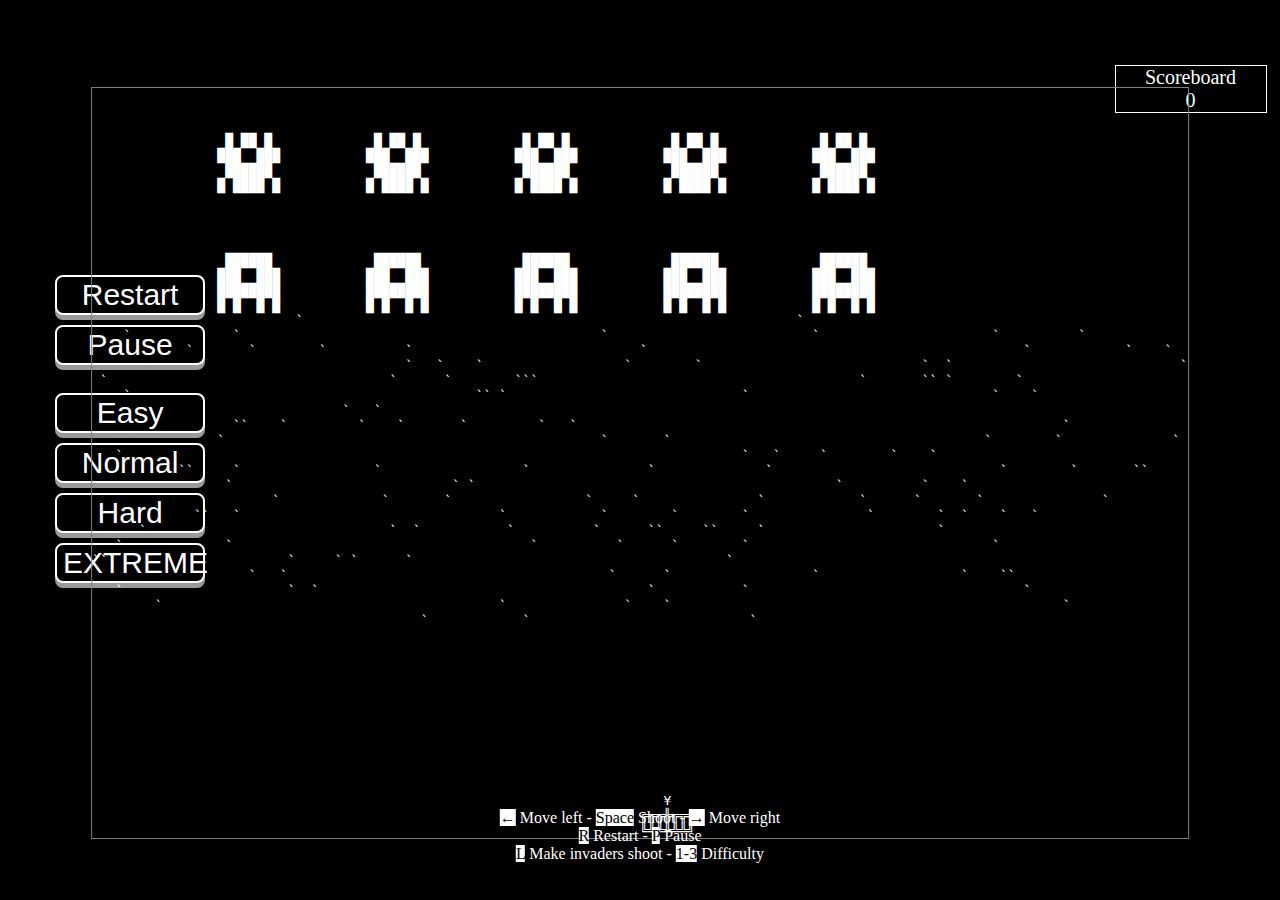
==== commit 8afc7953: "Merge branch 'master' of https://github.com/craftycram/h4ck1nvad3rs" ====
--- a/index.html
+++ b/index.html
@@ -38,8 +38,20 @@
 	</div>
 	<p class="scoreboard" id="scoreboard">SCOREBOARD<br>ERROR LOADING</p> <!-- adds scoreboard -->
 	<pre id="console">
-  	<!-- Hier landet später der Output aus Javascript -->
-  </pre>
+  		<!-- Hier landet später der Output aus Javascript -->
+	</pre>
+	<div class="controls-info">
+		<span class="control-key">←</span> Move left - 
+		<span class="control-key">Space</span> Shoot - 
+		<span class="control-key">→</span> Move right
+		<br> 
+		<span class="control-key">R</span> Restart - 
+		<span class="control-key">P</span> Pause
+		<br>
+		<span class="control-key">L</span> Make invaders shoot - 
+		<span class="control-key">1-3</span> Difficulty
+	</div>
+	
 	<script src="Helper.js"></script> <!-- imports Helper class -->
 	<script src="Invader.js"></script> <!-- imports Invader class -->
 	<script src="InvaderRow.js"></script> <!-- imports InvaderRow class -->
--- a/style.css
+++ b/style.css
@@ -10,6 +10,19 @@
   -webkit-transform: translate(-50%, -50%);
   transform: translate(-50%, -50%);
   border: 1px solid gray;
+}
+
+.controls-info {
+  position: absolute;
+  left: 50%;
+  bottom: 10px;
+  -webkit-transform: translate(-50%, -50%);
+  transform: translate(-50%, -50%);  
+  text-align: center;
+}
+.control-key {
+  color: black;
+  background-color: white;
 }
 
 .scoreboard {
